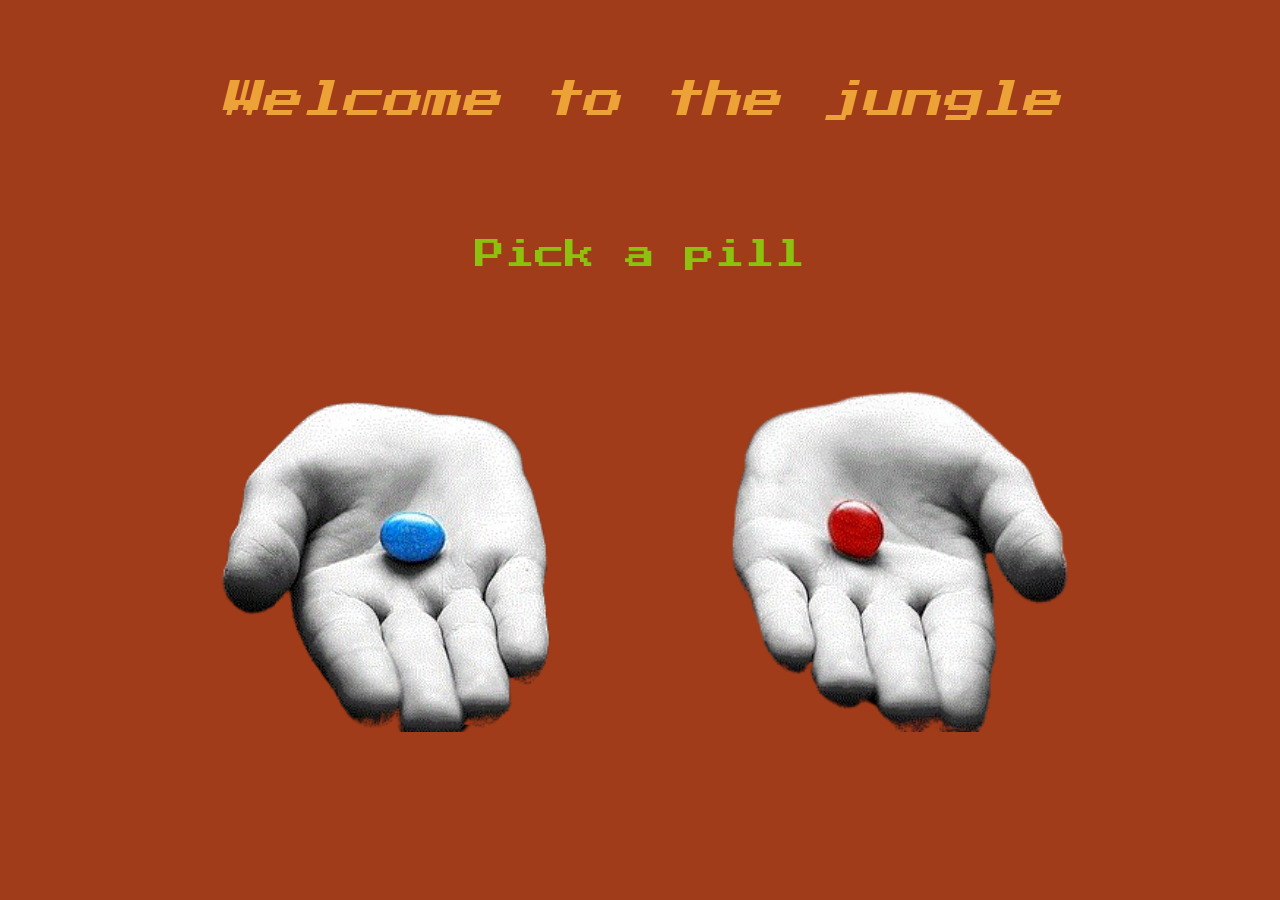
==== hidden-page.html @ 256ebe3d "Adding a hidden page" ====
<!DOCTYPE html>
<html lang="en">

<head>

  <meta charset="UTF-8">
  <meta http-equiv="X-UA-Compatible" content="IE=edge">
  <meta name="viewport" content="width=device-width, initial-scale=1.0">
  <title>What's Inside The Egg</title>
  <link rel="stylesheet" href="style.css">
  <link rel="icon" type="image/x-icon" href="Google-Noto-Emoji-Food-Drink-32390-egg.512.png">
  <link rel="preconnect" href="https://fonts.googleapis.com">
  <link rel="preconnect" href="https://fonts.gstatic.com" crossorigin>
  <link href="https://fonts.googleapis.com/css2?family=Press+Start+2P&display=swap" rel="stylesheet">

</head>

<body>
  <div class="game-title">
    Welcome to the jungle
  </div>

  <div class="game-subtitle">
    Pick a pill
  </div>

  <div class="pill-container">
    <img class="pill-image" src="blue_pill.png" alt="Blue pill">
    <img class="pill-image" onclick="minus1()" src="red_pill.png" alt="Red pill">
  </div>

</body>

</html>
---- style.css ----
body {
  font-family: 'Press Start 2P', cursive;
  margin: 0px;
  background-color: rgb(161, 60, 26);
  /* padding: 80px 30px 70px 30px; I dont know if this is better or margin on the game-container */
}

.game-container {
  display: flex;
  flex-direction: column;
  align-items: center;
  margin: 80px 30px 70px 30px;
}

.pill-container {
  display: flex;
 justify-content: space-evenly;
  margin: 80px 30px 70px 30px;
}

.pill-image{
  width: 350px;
}

.game-title {
  font-size: 40px;
  margin: 80px 0px 80px 0px;
  color: rgb(236, 162, 55);
  font-style: italic;
  text-align: center;
  /* line-height: 55px; I don't know what it does */
}

.game-subtitle {
  font-size: 30px;
  margin: 120px 0px 80px 0px;
  color: rgb(140, 193, 15);
  text-align: center;
  /* line-height: 55px; I don't know what it does */
}

.egg-image {
  width: 350px;
  margin: 0px 0px 30px 0px;
}

.egg-image:hover {
  cursor: pointer;
}

.counter {
  font-size: 33px;
  color: rgb(236, 162, 55);
}

.app-version {
  position: absolute;
  top: 20px;
  left: 20px;
  text-decoration: none;
  color: black;
}
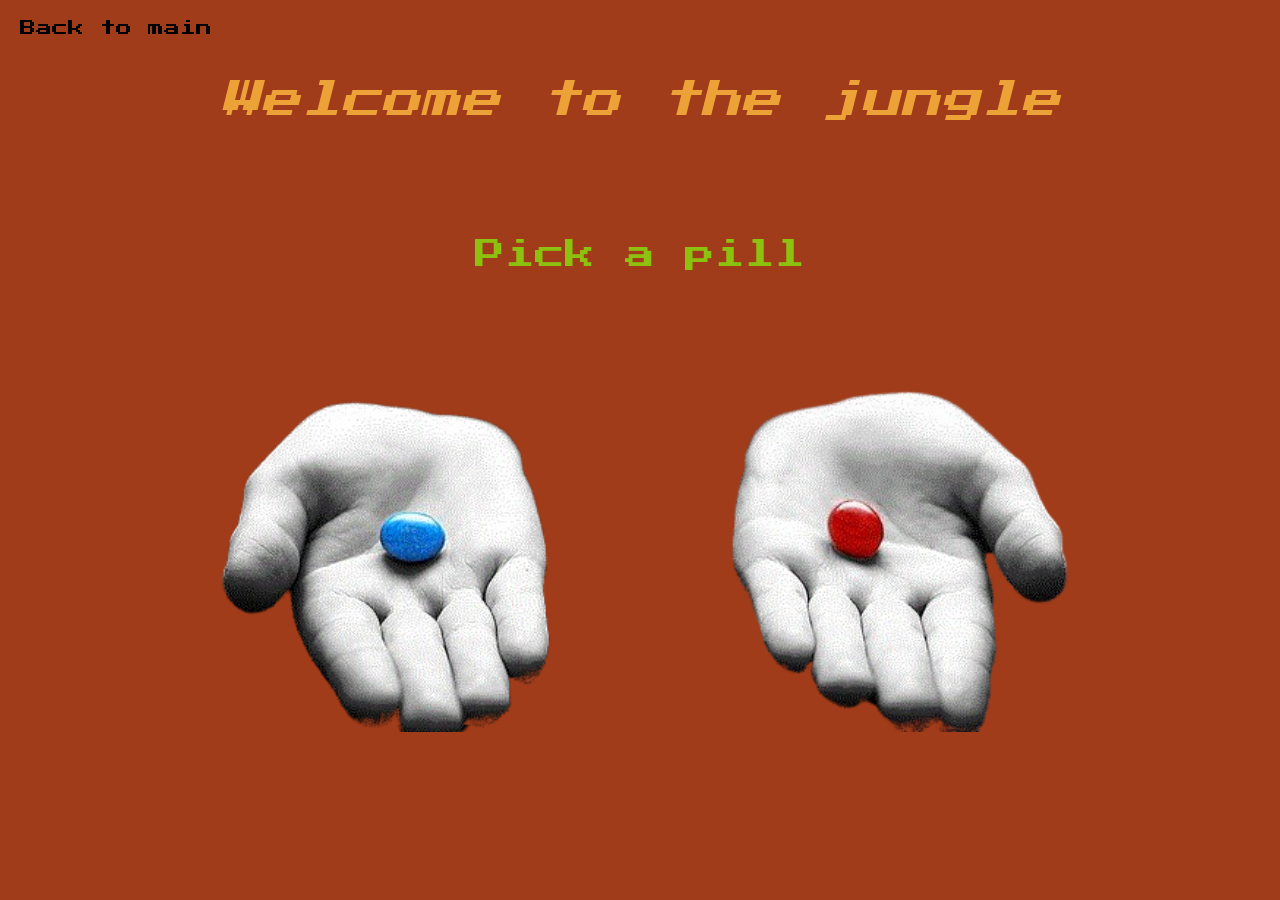
==== commit d36fcb19: "Add a return button to the Hidden page" ====
--- a/hidden-page.html
+++ b/hidden-page.html
@@ -29,6 +29,8 @@
     <img class="pill-image" onclick="minus1()" src="red_pill.png" alt="Red pill">
   </div>
 
+  <a class="app-version" href="index.html" target="_self">Back to main</a>
+
 </body>
 
 </html>
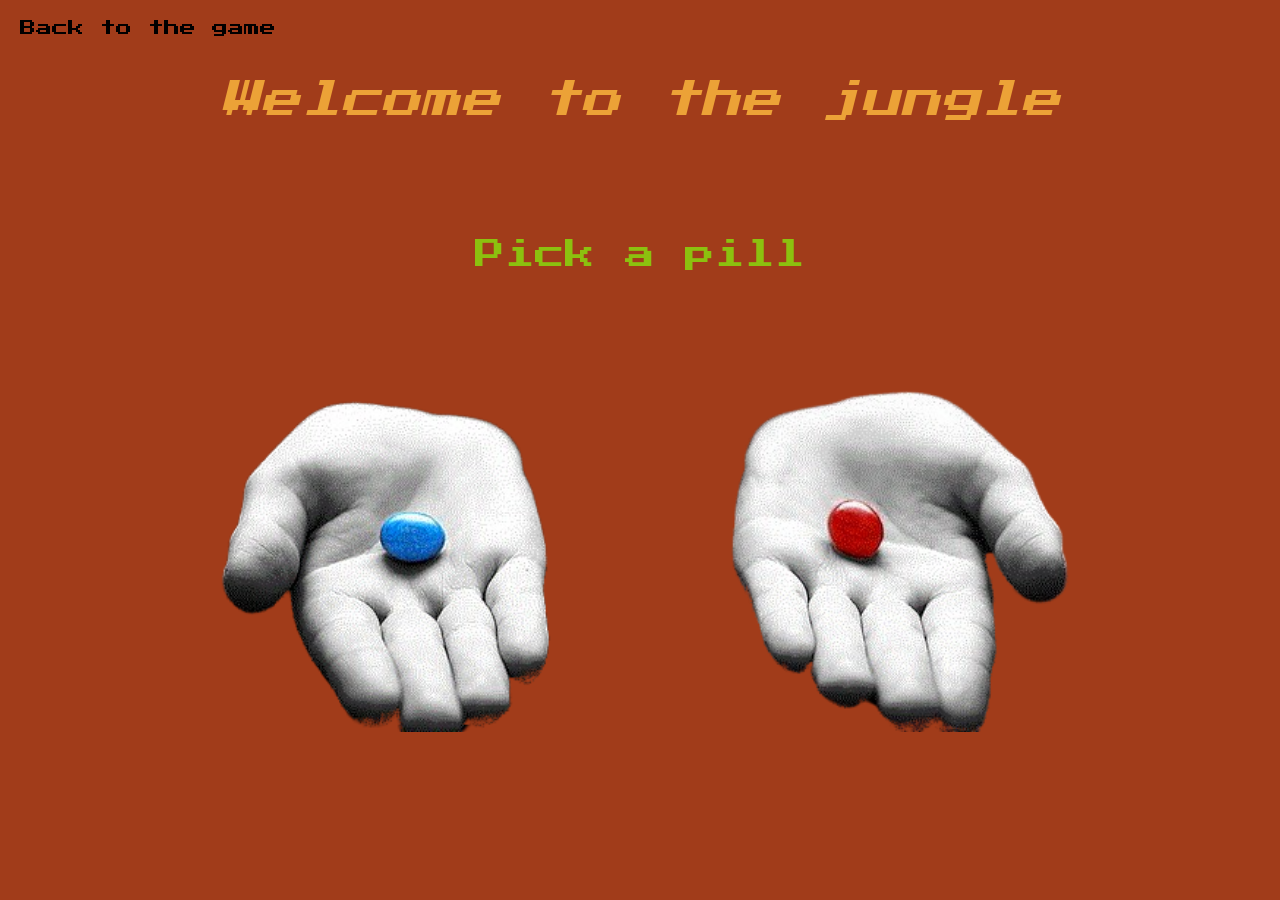
==== commit 28064efb: "Change the return button wording" ====
--- a/hidden-page.html
+++ b/hidden-page.html
@@ -29,7 +29,7 @@
     <img class="pill-image" onclick="minus1()" src="red_pill.png" alt="Red pill">
   </div>
 
-  <a class="app-version" href="index.html" target="_self">Back to main</a>
+  <a class="app-version" href="index.html" target="_self">Back to the game</a>
 
 </body>
 
